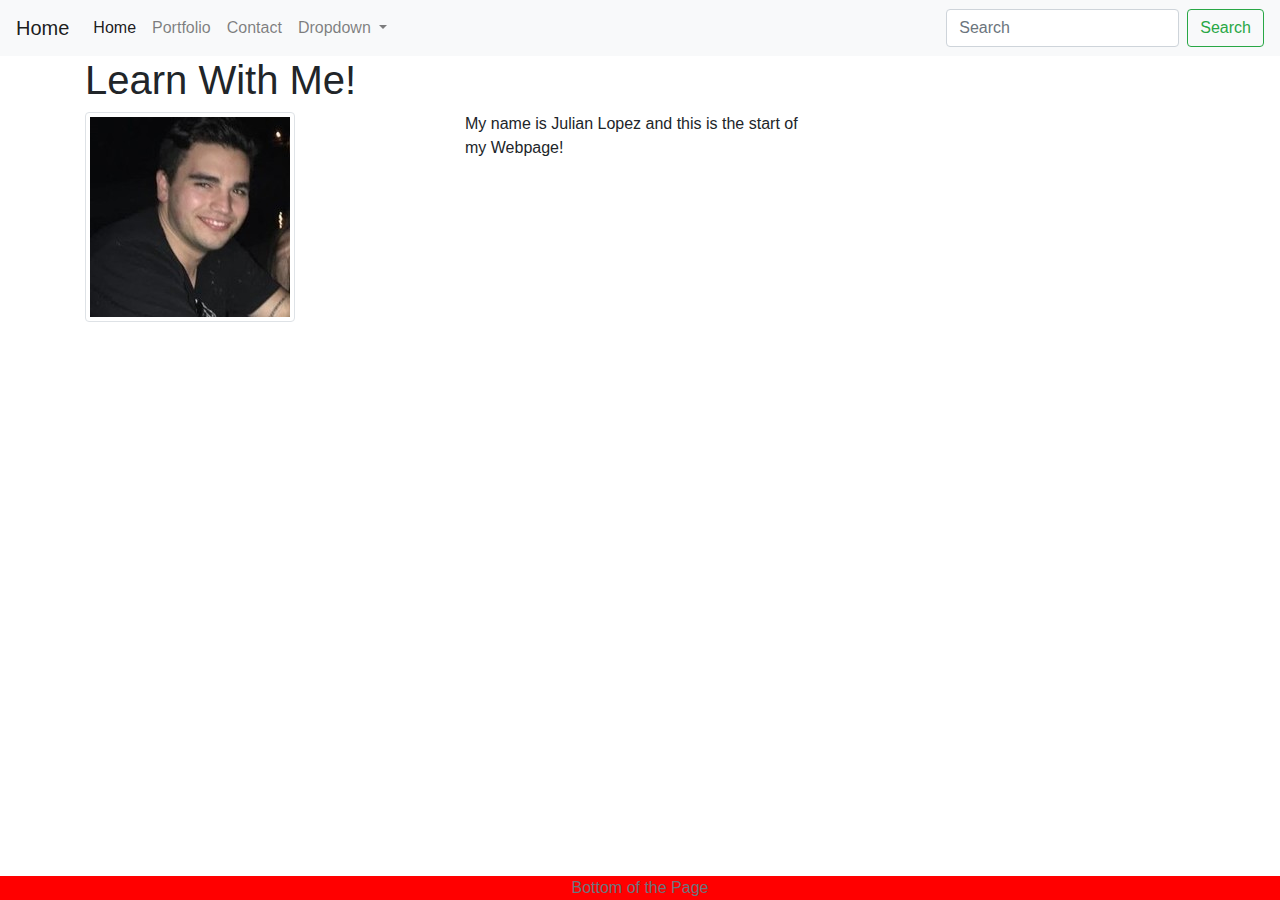
==== Responsive-Portfolio/index.html @ 8d0aad75 "adding first files" ====
<!DOCTYPE html>
<html lang="en">
<head>
    <meta charset="UTF-8">
    <meta name="viewport" content="width=device-width, initial-scale=1.0">
    <meta http-equiv="X-UA-Compatible" content="ie=edge">
    <link rel="stylesheet" href="https://stackpath.bootstrapcdn.com/bootstrap/4.4.1/css/bootstrap.min.css" integrity="sha384-Vkoo8x4CGsO3+Hhxv8T/Q5PaXtkKtu6ug5TOeNV6gBiFeWPGFN9MuhOf23Q9Ifjh" crossorigin="anonymous">
    <link rel="stylesheet" type="text/css" href="style.css">
    <title>Main Page</title>
</head>

<body>
    <nav class="navbar navbar-expand-lg navbar-light bg-light">
        <a class="navbar-brand" href="index.html">Home</a>
        <button class="navbar-toggler" type="button" data-toggle="collapse" data-target="#navbarSupportedContent" aria-controls="navbarSupportedContent" aria-expanded="false" aria-label="Toggle navigation">
          <span class="navbar-toggler-icon"></span>
        </button>

        <div class="collapse navbar-collapse" id="navbarSupportedContent">
            <ul class="navbar-nav mr-auto">
              <li class="nav-item active">
                <a class="nav-link" href="#">Home <span class="sr-only">(current)</span></a>
              </li>
              <li class="nav-item">
                <a class="nav-link" href="portfolio.html">Portfolio</a>
              </li>
              <li class="nav-item">
                <a class="nav-link" href="contact.html">Contact</a>
              </li>
              <li class="nav-item dropdown">
                <a class="nav-link dropdown-toggle" href="#" id="navbarDropdown" role="button" data-toggle="dropdown" aria-haspopup="true" aria-expanded="false">
                  Dropdown
                </a>
                <div class="dropdown-menu" aria-labelledby="navbarDropdown">
                  <a class="dropdown-item" href="#">Action</a>
                  <a class="dropdown-item" href="#">Another action</a>
                  <div class="dropdown-divider"></div>
                  <a class="dropdown-item" href="#">Something else here</a>
                </div>
              </li>
            </ul>
            <form class="form-inline my-2 my-lg-0">
              <input class="form-control mr-sm-2" type="search" placeholder="Search" aria-label="Search">
              <button class="btn btn-outline-success my-2 my-sm-0" type="submit">Search</button>
            </form>
          </div>
    </nav>
    <div class="container">
        <div class="row">
            <div class="col-md-12">
                <h1>Learn With Me!</h1>
            </div>

        </div>
    </div>

    <div class="container">
        <div class="row">
            <div class="col-md-4">
                <img src="../Assets/Images/Me.jpg" alt="..." class="img-thumbnail">
            </div>
            <div class="col-md-4">
                <p>My name is Julian Lopez and this is the start of my Webpage!</p>
            </div>
        </div>
      
    </div>

    <div class="container">
        <footer>
            <span class="text-muted">Bottom of the Page</span>
        </footer>
    </div>

    
</body>
</html>
---- Responsive-Portfolio/style.css ----
footer{
    position: fixed;
    left: 0;
    bottom: 0;
    width: 100%;
    background-color: red;
    color: white;
    text-align: center;

}
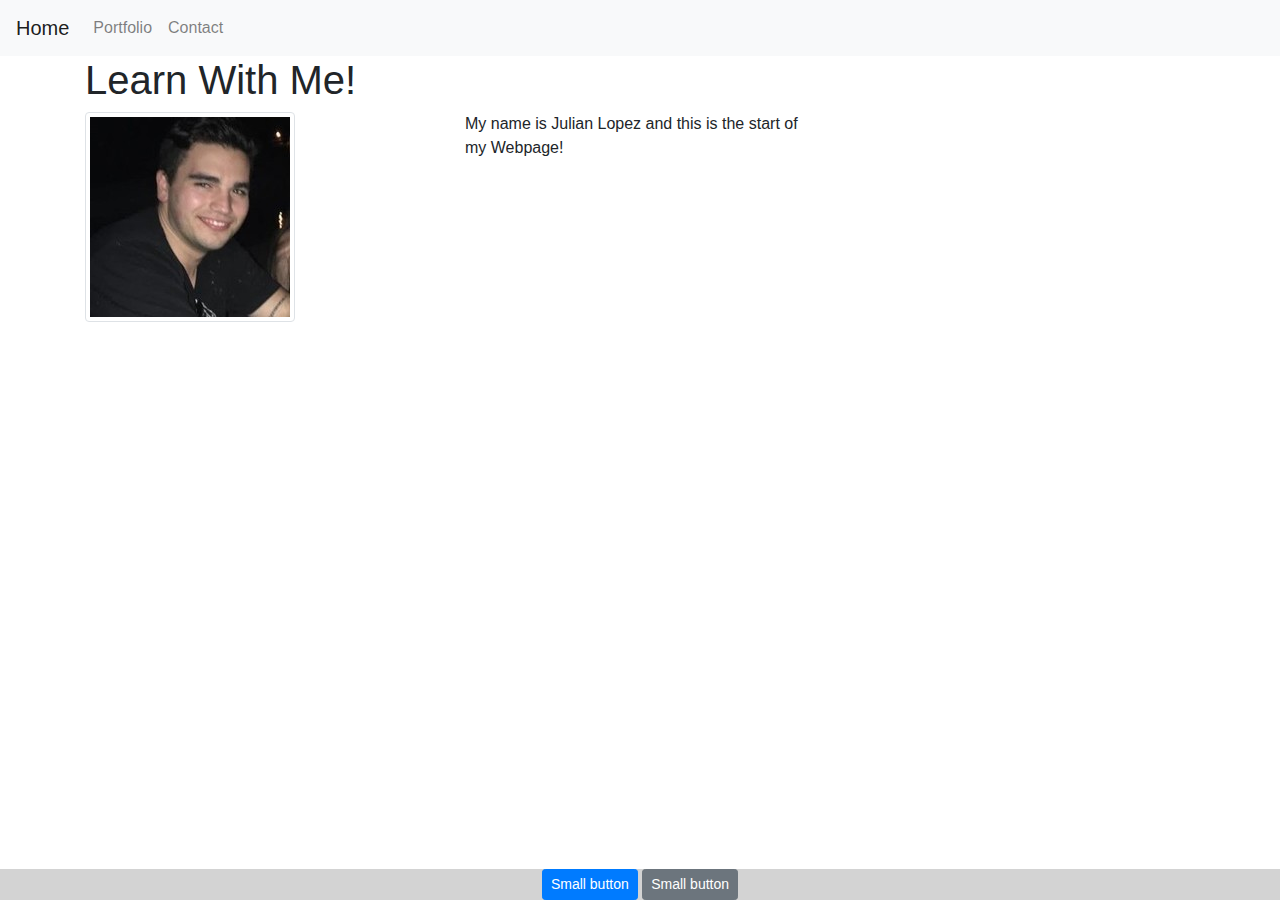
==== commit b8968ce3: "Added some javascript as well as updated portfolio page" ====
--- a/Responsive-Portfolio/index.html
+++ b/Responsive-Portfolio/index.html
@@ -1,77 +1,77 @@
 <!DOCTYPE html>
 <html lang="en">
+
 <head>
-    <meta charset="UTF-8">
-    <meta name="viewport" content="width=device-width, initial-scale=1.0">
-    <meta http-equiv="X-UA-Compatible" content="ie=edge">
-    <link rel="stylesheet" href="https://stackpath.bootstrapcdn.com/bootstrap/4.4.1/css/bootstrap.min.css" integrity="sha384-Vkoo8x4CGsO3+Hhxv8T/Q5PaXtkKtu6ug5TOeNV6gBiFeWPGFN9MuhOf23Q9Ifjh" crossorigin="anonymous">
-    <link rel="stylesheet" type="text/css" href="style.css">
-    <title>Main Page</title>
+  <meta charset="UTF-8">
+  <meta name="viewport" content="width=device-width, initial-scale=1.0">
+  <meta http-equiv="X-UA-Compatible" content="ie=edge">
+  <link rel="stylesheet" href="https://stackpath.bootstrapcdn.com/bootstrap/4.4.1/css/bootstrap.min.css"
+    integrity="sha384-Vkoo8x4CGsO3+Hhxv8T/Q5PaXtkKtu6ug5TOeNV6gBiFeWPGFN9MuhOf23Q9Ifjh" crossorigin="anonymous">
+  <link rel="stylesheet" type="text/css" href="style.css">
+  <title>Main Page</title>
 </head>
 
 <body>
-    <nav class="navbar navbar-expand-lg navbar-light bg-light">
-        <a class="navbar-brand" href="index.html">Home</a>
-        <button class="navbar-toggler" type="button" data-toggle="collapse" data-target="#navbarSupportedContent" aria-controls="navbarSupportedContent" aria-expanded="false" aria-label="Toggle navigation">
-          <span class="navbar-toggler-icon"></span>
-        </button>
+  <nav class="navbar navbar-expand-lg navbar-light bg-light">
+    <a class="navbar-brand" href="index.html">Home</a>
+    <button class="navbar-toggler" type="button" data-toggle="collapse" data-target="#navbarSupportedContent"
+      aria-controls="navbarSupportedContent" aria-expanded="false" aria-label="Toggle navigation">
+      <span class="navbar-toggler-icon"></span>
+    </button>
 
-        <div class="collapse navbar-collapse" id="navbarSupportedContent">
-            <ul class="navbar-nav mr-auto">
-              <li class="nav-item active">
-                <a class="nav-link" href="#">Home <span class="sr-only">(current)</span></a>
-              </li>
-              <li class="nav-item">
-                <a class="nav-link" href="portfolio.html">Portfolio</a>
-              </li>
-              <li class="nav-item">
-                <a class="nav-link" href="contact.html">Contact</a>
-              </li>
-              <li class="nav-item dropdown">
-                <a class="nav-link dropdown-toggle" href="#" id="navbarDropdown" role="button" data-toggle="dropdown" aria-haspopup="true" aria-expanded="false">
-                  Dropdown
-                </a>
-                <div class="dropdown-menu" aria-labelledby="navbarDropdown">
-                  <a class="dropdown-item" href="#">Action</a>
-                  <a class="dropdown-item" href="#">Another action</a>
-                  <div class="dropdown-divider"></div>
-                  <a class="dropdown-item" href="#">Something else here</a>
-                </div>
-              </li>
-            </ul>
-            <form class="form-inline my-2 my-lg-0">
-              <input class="form-control mr-sm-2" type="search" placeholder="Search" aria-label="Search">
-              <button class="btn btn-outline-success my-2 my-sm-0" type="submit">Search</button>
-            </form>
-          </div>
-    </nav>
-    <div class="container">
-        <div class="row">
-            <div class="col-md-12">
-                <h1>Learn With Me!</h1>
-            </div>
+    <div class="collapse navbar-collapse" id="navbarSupportedContent">
+      <ul class="navbar-nav mr-auto">
 
-        </div>
+        <li class="nav-item">
+          <a class="nav-link" href="portfolio.html">Portfolio</a>
+        </li>
+        <li class="nav-item">
+          <a class="nav-link" href="contact.html">Contact</a>
+        </li>
+      </ul>
+    </div>
+  </nav>
+  <div class="container">
+    <div class="row">
+      <div class="col-md-12">
+        <h1>Learn With Me!</h1>
+      </div>
+
+    </div>
+  </div>
+
+  <div class="container">
+    <div class="row">
+      <div class="col-md-4">
+        <img src="../Assets/Images/Me.jpg" alt="..." class="img-thumbnail">
+      </div>
+      <div class="col-md-4">
+        <p>My name is Julian Lopez and this is the start of my Webpage!</p>
+      </div>
+
     </div>
 
-    <div class="container">
-        <div class="row">
-            <div class="col-md-4">
-                <img src="../Assets/Images/Me.jpg" alt="..." class="img-thumbnail">
-            </div>
-            <div class="col-md-4">
-                <p>My name is Julian Lopez and this is the start of my Webpage!</p>
-            </div>
-        </div>
-      
-    </div>
+  </div>
 
-    <div class="container">
-        <footer>
-            <span class="text-muted">Bottom of the Page</span>
-        </footer>
-    </div>
+  <div class="container">
+    <footer>
+      <span class="text-muted"></span>
+      <button type="button" class="btn btn-primary btn-sm">Small button</button>
+      <button type="button" class="btn btn-secondary btn-sm">Small button</button>
+    </footer>
+  </div>
 
-    
+
+
+  <script src="https://code.jquery.com/jquery-3.4.1.slim.min.js"
+    integrity="sha384-J6qa4849blE2+poT4WnyKhv5vZF5SrPo0iEjwBvKU7imGFAV0wwj1yYfoRSJoZ+n"
+    crossorigin="anonymous"></script>
+  <script src="https://cdn.jsdelivr.net/npm/popper.js@1.16.0/dist/umd/popper.min.js"
+    integrity="sha384-Q6E9RHvbIyZFJoft+2mJbHaEWldlvI9IOYy5n3zV9zzTtmI3UksdQRVvoxMfooAo"
+    crossorigin="anonymous"></script>
+  <script src="https://stackpath.bootstrapcdn.com/bootstrap/4.4.1/js/bootstrap.min.js"
+    integrity="sha384-wfSDF2E50Y2D1uUdj0O3uMBJnjuUD4Ih7YwaYd1iqfktj0Uod8GCExl3Og8ifwB6"
+    crossorigin="anonymous"></script>
 </body>
+
 </html>--- a/Responsive-Portfolio/style.css
+++ b/Responsive-Portfolio/style.css
@@ -3,8 +3,14 @@
     left: 0;
     bottom: 0;
     width: 100%;
-    background-color: red;
+    background-color: lightgray;
     color: white;
     text-align: center;
+}
 
+.img{
+    max-width: 400px;
+    width: 100%;
+    object-fit: cover;
+    height: 400px;
 }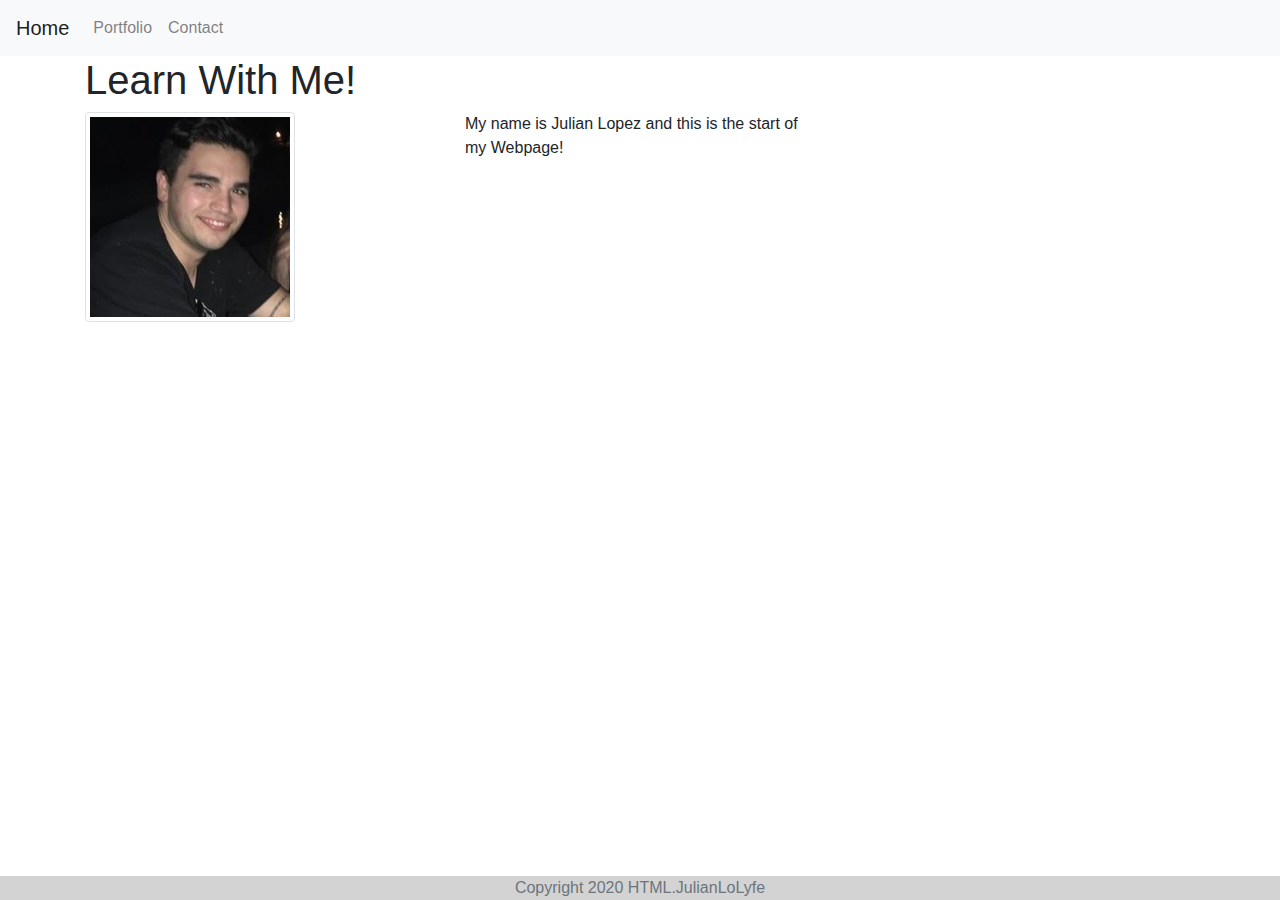
==== commit 739b0d1b: "added contact box to contact page" ====
--- a/Responsive-Portfolio/index.html
+++ b/Responsive-Portfolio/index.html
@@ -54,11 +54,9 @@
   </div>
 
   <div class="container">
-    <footer>
-      <span class="text-muted"></span>
-      <button type="button" class="btn btn-primary btn-sm">Small button</button>
-      <button type="button" class="btn btn-secondary btn-sm">Small button</button>
-    </footer>
+      <footer>
+        <span class="text-muted">Copyright 2020 HTML.JulianLoLyfe</span>
+      </footer>
   </div>
 
 
--- a/Responsive-Portfolio/style.css
+++ b/Responsive-Portfolio/style.css
@@ -13,4 +13,11 @@
     width: 100%;
     object-fit: cover;
     height: 400px;
+}
+form{
+    padding: 20px;
+    border-style:solid;
+    border-width: 2px;
+    
+
 }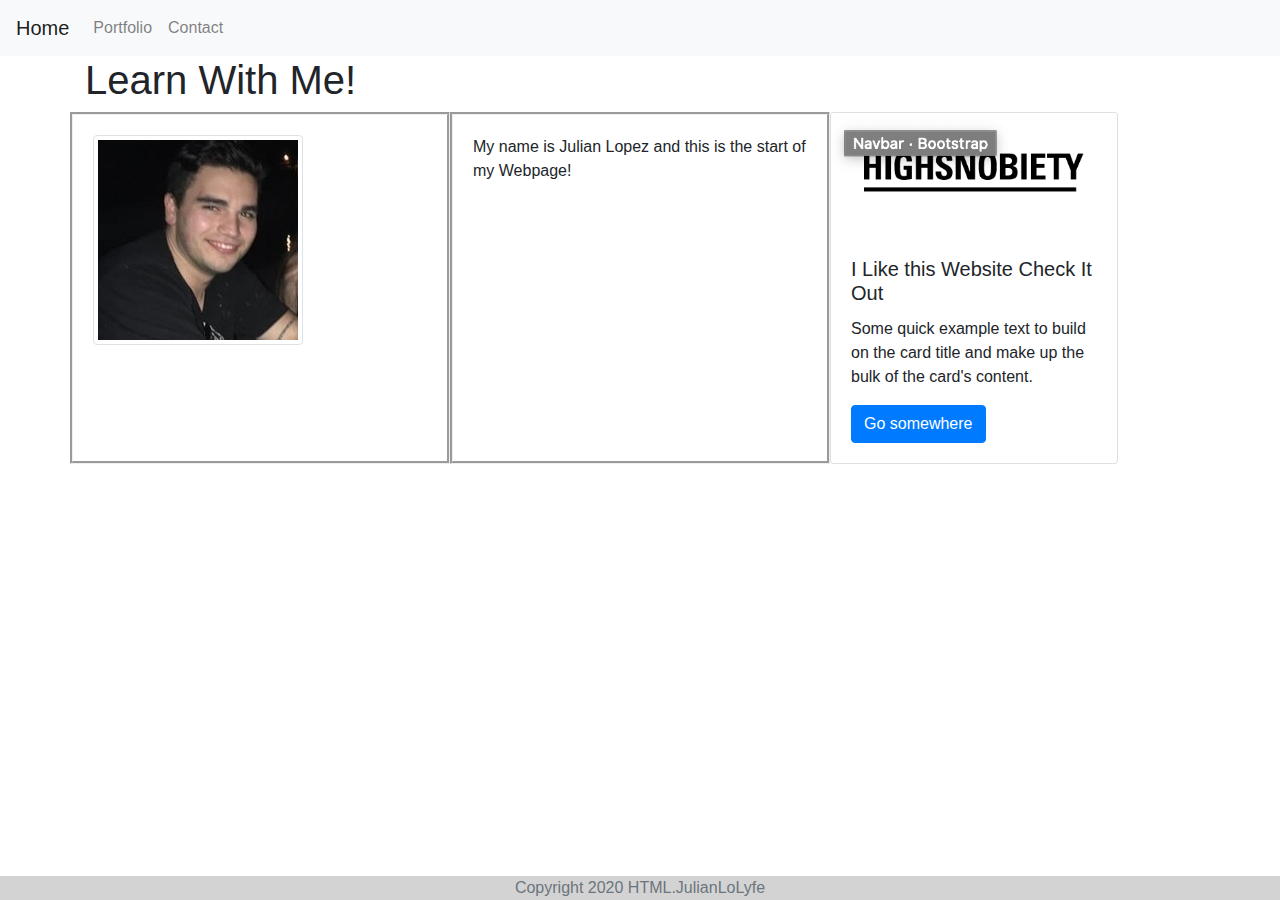
==== commit 245886c9: "aadded borders and adjusted scratch game and added card and link" ====
--- a/Responsive-Portfolio/index.html
+++ b/Responsive-Portfolio/index.html
@@ -48,6 +48,14 @@
       <div class="col-md-4">
         <p>My name is Julian Lopez and this is the start of my Webpage!</p>
       </div>
+      <div class="card" style="width: 18rem;">
+        <img src="../Assets/Images/HighSnob.png" class="card-img-top" alt="HighSnob">
+        <div class="card-body">
+          <h5 class="card-title">I Like this Website Check It Out</h5>
+          <p class="card-text">Some quick example text to build on the card title and make up the bulk of the card's content.</p>
+          <a href="https://www.highsnobiety.com" class="btn btn-primary">Go somewhere</a>
+        </div>
+      </div>
 
     </div>
 
--- a/Responsive-Portfolio/style.css
+++ b/Responsive-Portfolio/style.css
@@ -8,16 +8,23 @@
     text-align: center;
 }
 
+.col-md-4{
+    padding: 20px;
+    border-style: groove;
+}
+
 .img{
     max-width: 400px;
     width: 100%;
     object-fit: cover;
     height: 400px;
 }
+
+iframe{
+    width: 100%;
+}
 form{
     padding: 20px;
     border-style:solid;
     border-width: 2px;
-    
-
 }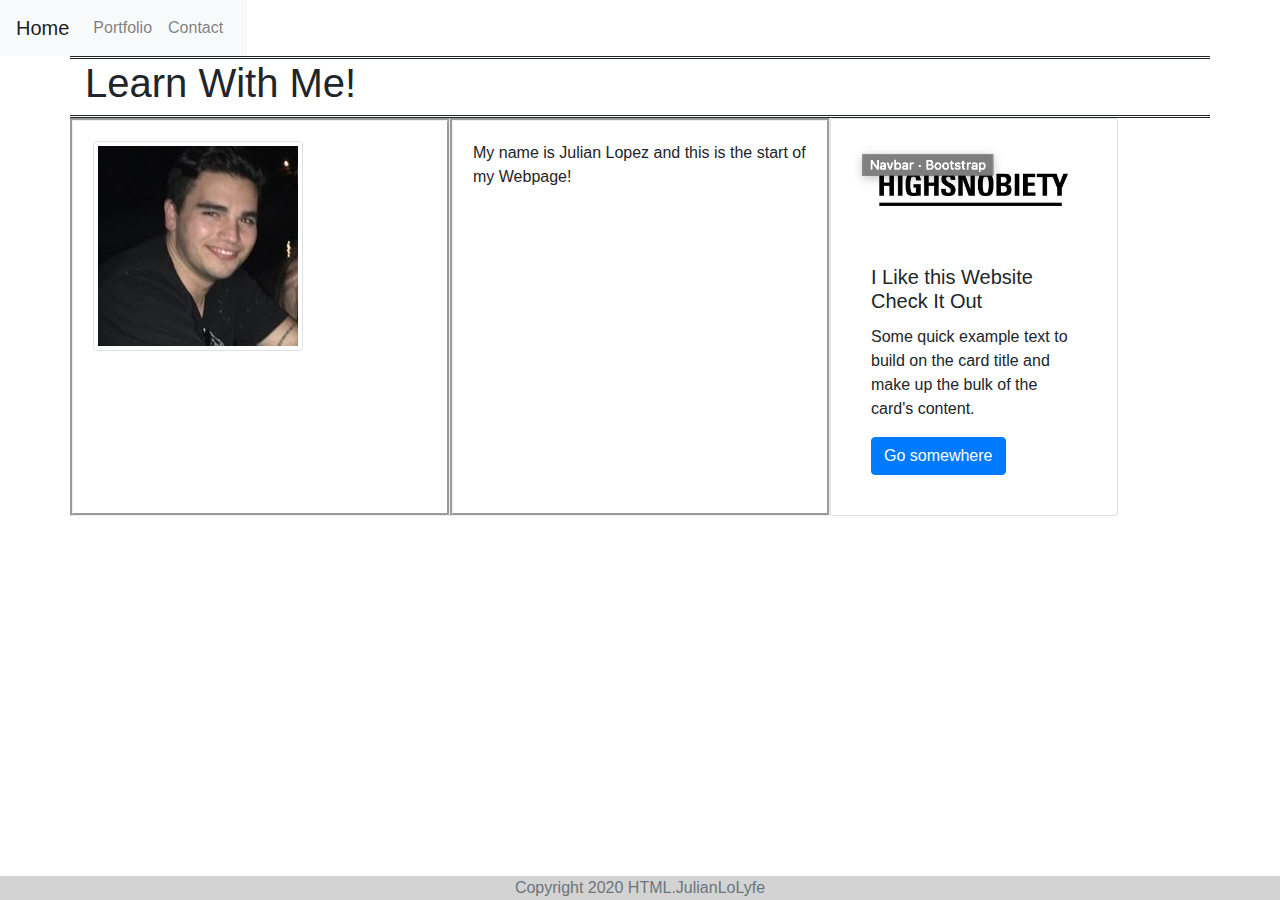
==== commit 6f169259: "centered the form on the contact page, added top border" ====
--- a/Responsive-Portfolio/index.html
+++ b/Responsive-Portfolio/index.html
@@ -12,6 +12,7 @@
 </head>
 
 <body>
+<div class="nav">
   <nav class="navbar navbar-expand-lg navbar-light bg-light">
     <a class="navbar-brand" href="index.html">Home</a>
     <button class="navbar-toggler" type="button" data-toggle="collapse" data-target="#navbarSupportedContent"
@@ -31,6 +32,7 @@
       </ul>
     </div>
   </nav>
+</div>  
   <div class="container">
     <div class="row">
       <div class="col-md-12">
--- a/Responsive-Portfolio/style.css
+++ b/Responsive-Portfolio/style.css
@@ -1,3 +1,8 @@
+.row{
+    border-top: double;
+}
+
+
 footer{
     position: fixed;
     left: 0;
@@ -12,6 +17,11 @@
     padding: 20px;
     border-style: groove;
 }
+.card{
+    padding: 20px;
+    border-style: groove;
+}
+
 
 .img{
     max-width: 400px;
@@ -23,8 +33,15 @@
 iframe{
     width: 100%;
 }
+
+
+
 form{
     padding: 20px;
     border-style:solid;
     border-width: 2px;
+    display: block;
+    margin-left: auto;
+    margin-right: auto;
+    margin-top: 20px;
 }